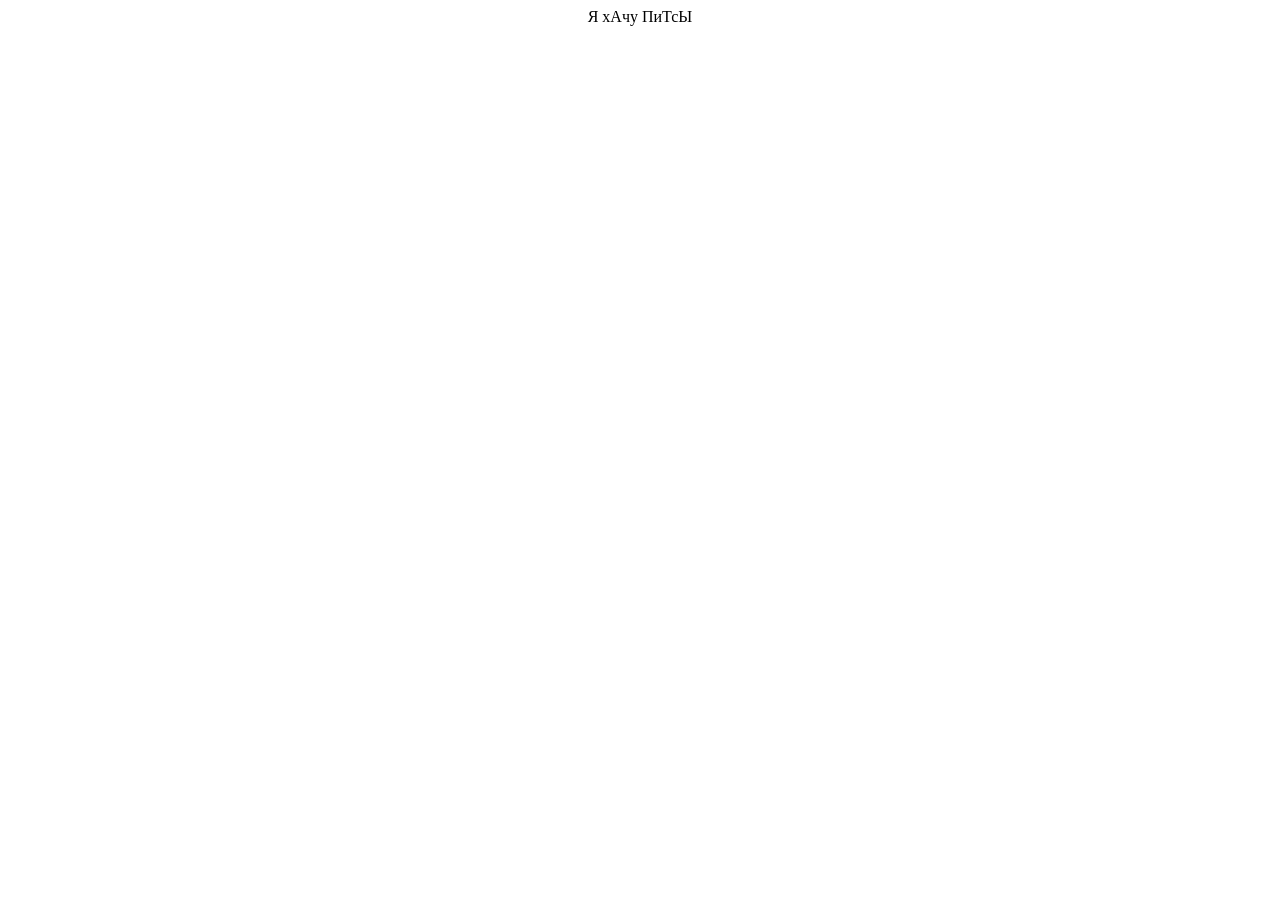
==== index.html @ 25085065 "index" ====
<!DOCTYPE html>
<html lang="en">
<head>
	<meta charset="UTF-8">
	<title>root</title>
	<link rel="stylesheet" href="style.css">
</head>
<body>
	<div>
		Я хАчу ПиТсЫ
	</div>
	<style>
		div{
			display: flex;
			justify-content: center;
			text-align: center;
		}
	</style>
</body>
</html>
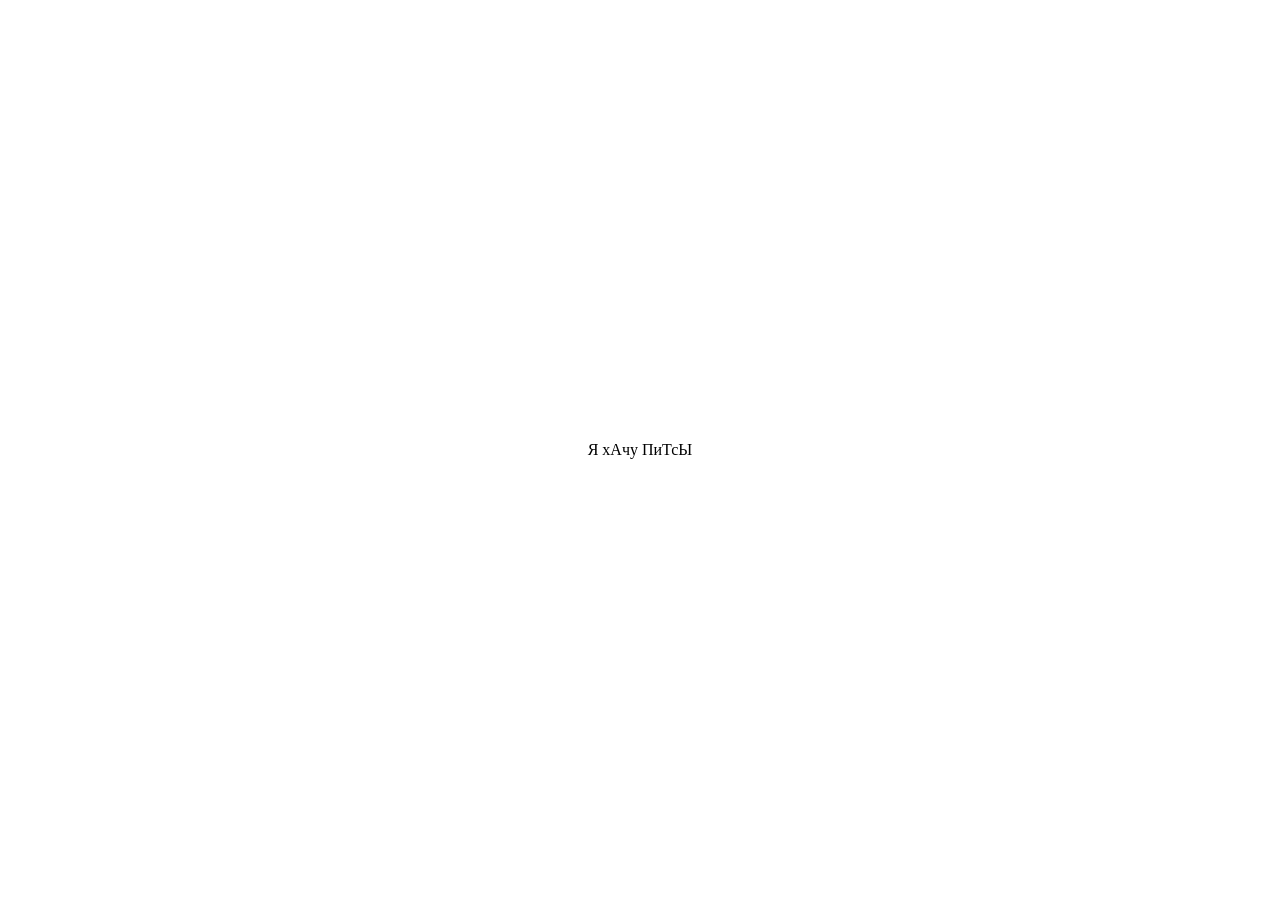
==== commit 61bb1d3b: "Update index.html" ====
--- a/index.html
+++ b/index.html
@@ -11,9 +11,10 @@
 	</div>
 	<style>
 		div{
-			display: flex;
-			justify-content: center;
-			text-align: center;
+			position: absolute;
+			top: 50%;
+			left: 50%;
+			transform: translate(-50%, -50%);
 		}
 	</style>
 </body>
